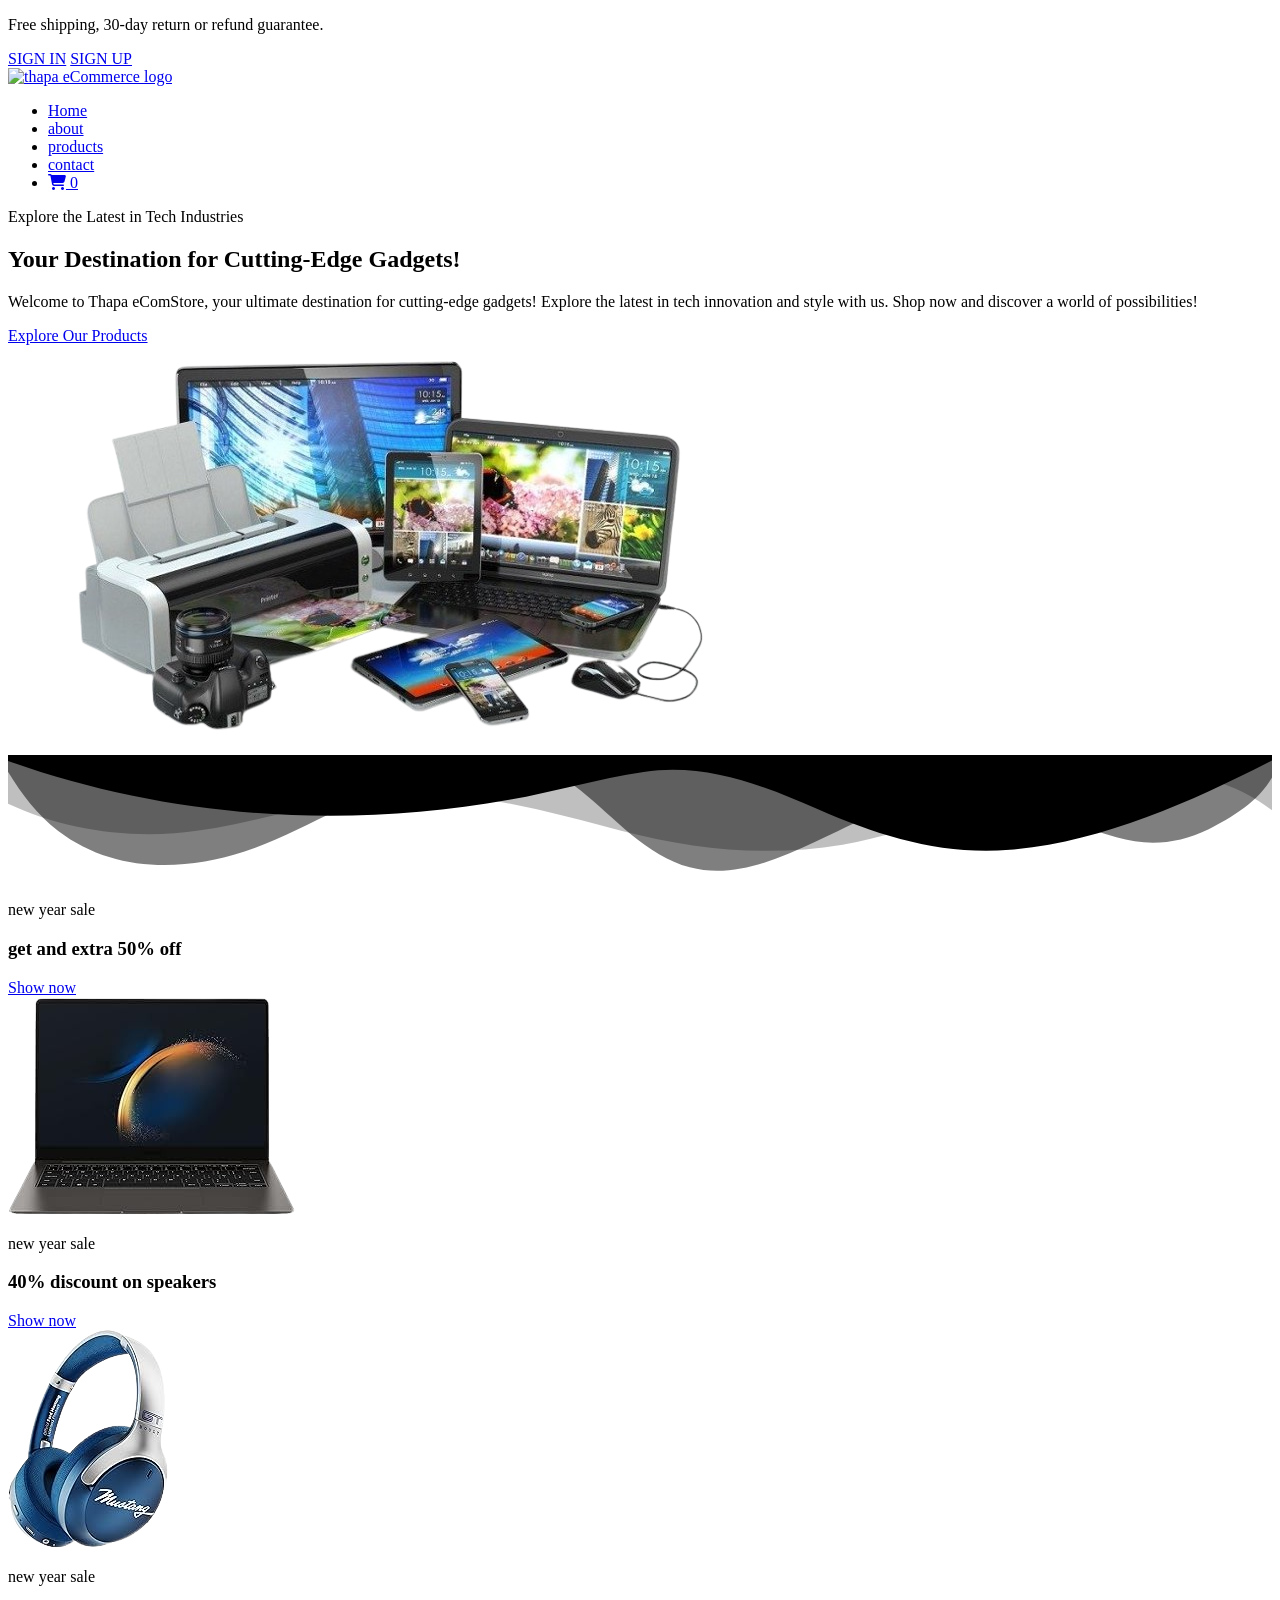
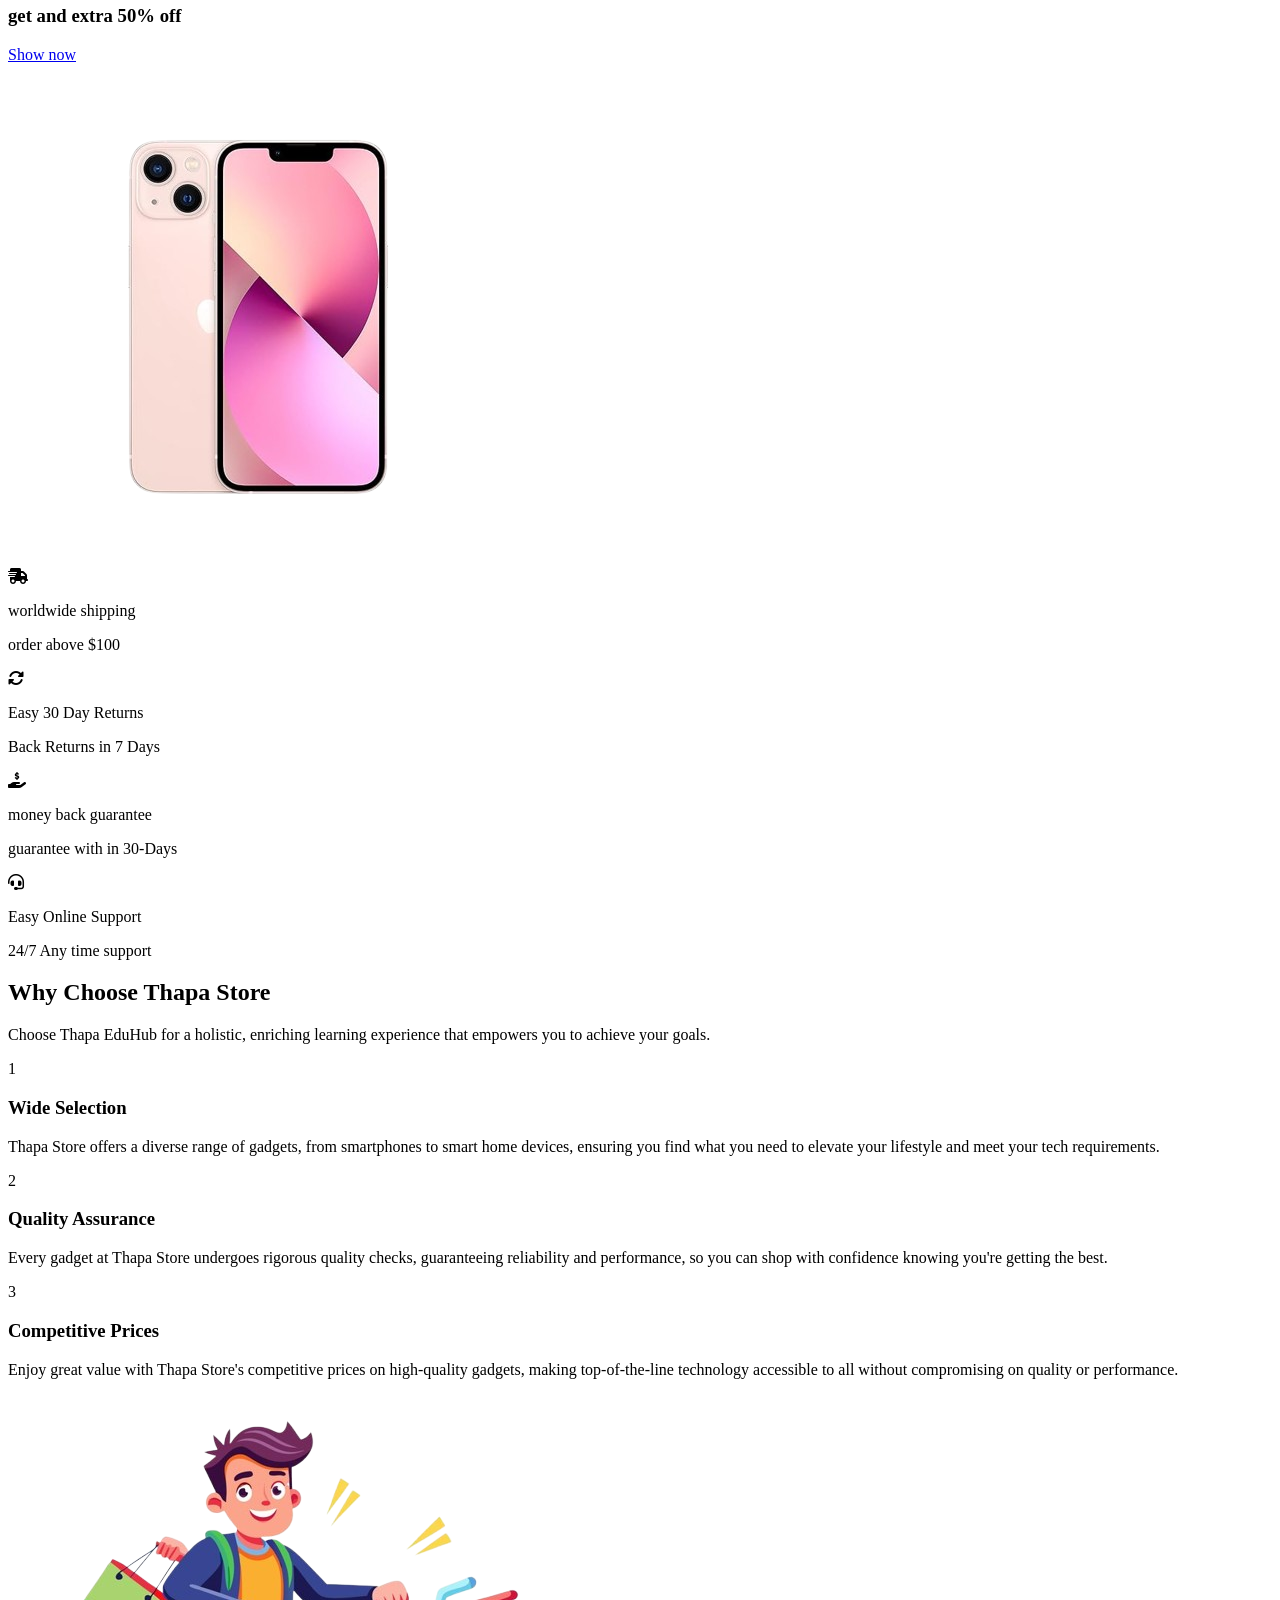
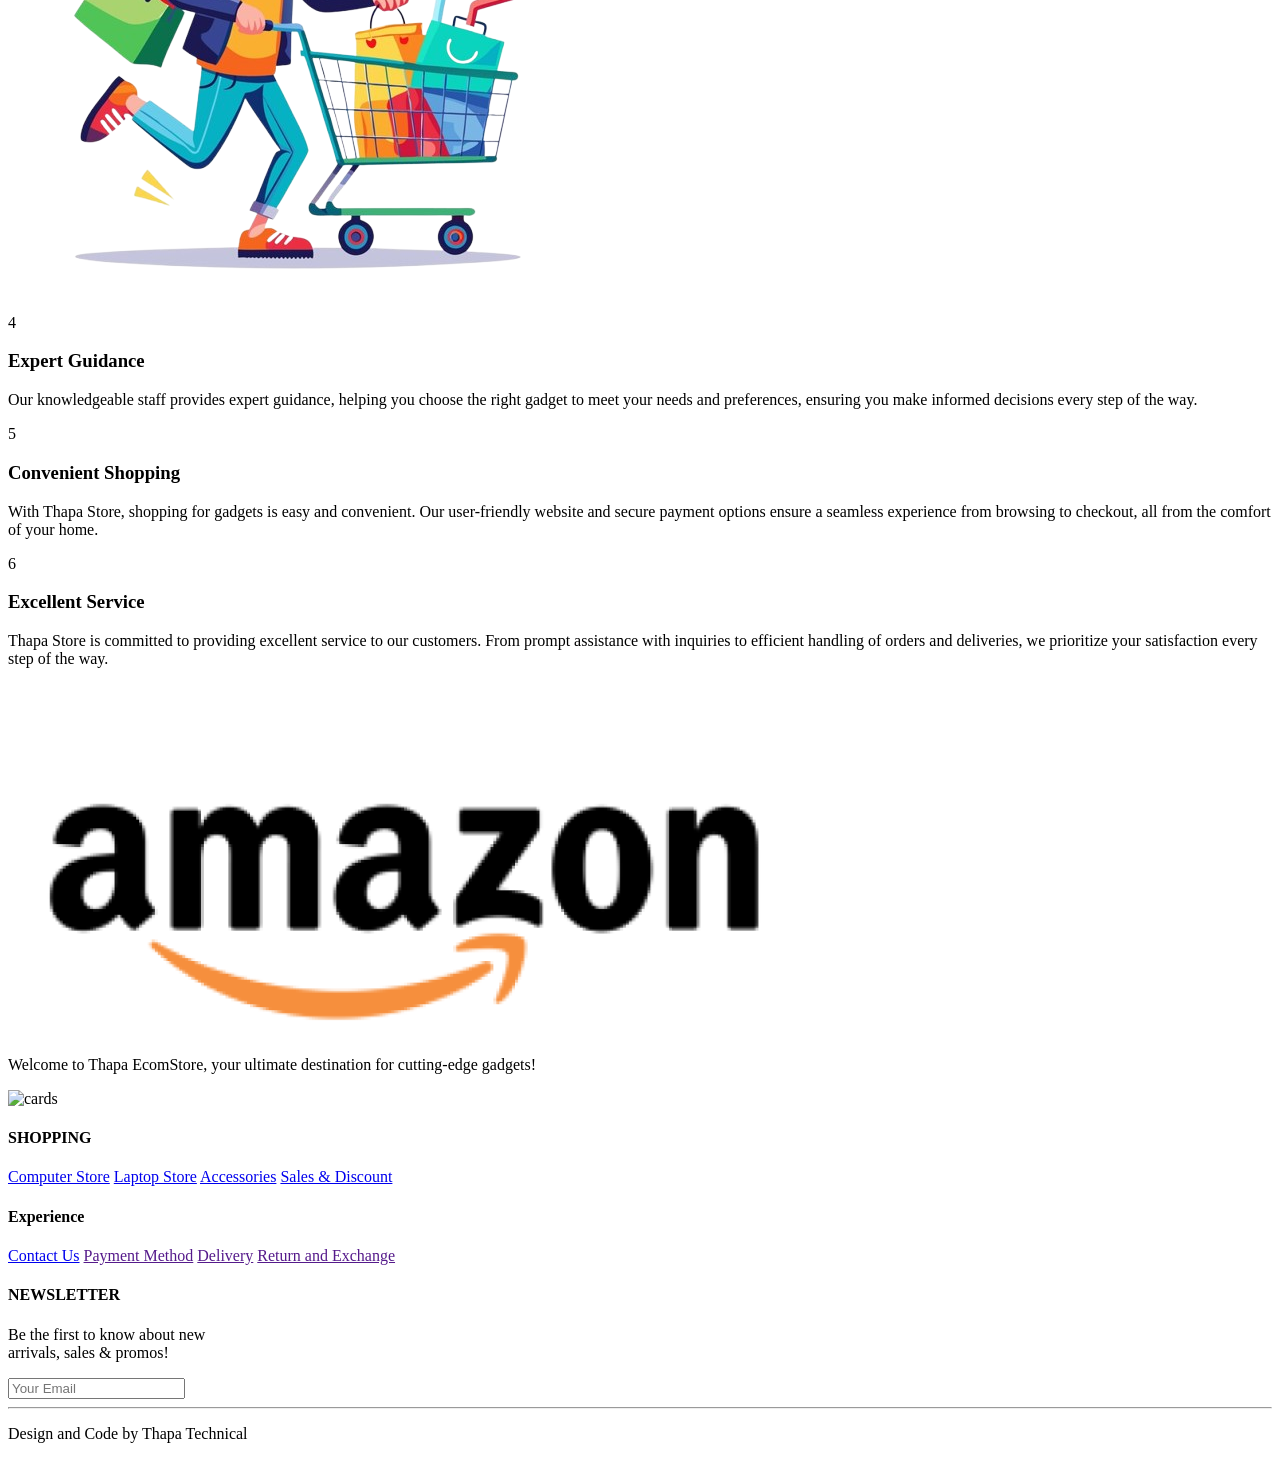
==== about.html @ 0419b06f "first commit" ====
<!DOCTYPE html>
<html lang="en">
  <head>
    <meta charset="UTF-8" />
    <link rel="icon" type="image/svg+xml" href="/vite.svg" />
    <meta name="viewport" content="width=device-width, initial-scale=1.0" />
    <title>JavaScript eCommerce</title>
    <link rel="stylesheet" href="https://unpkg.com/aos@next/dist/aos.css" />

    <link
      rel="stylesheet"
      href="https://cdnjs.cloudflare.com/ajax/libs/font-awesome/6.5.0/css/all.min.css"
      integrity="sha512-Avb2QiuDEEvB4bZJYdft2mNjVShBftLdPG8FJ0V7irTLQ8Uo0qcPxh4Plq7G5tGm0rU+1SPhVotteLpBERwTkw=="
      crossorigin="anonymous"
      referrerpolicy="no-referrer"
    />

    <link rel="preconnect" href="https://fonts.googleapis.com" />
    <link rel="preconnect" href="https://fonts.gstatic.com" crossorigin />
    <link
      href="https://fonts.googleapis.com/css2?family=Bungee+Spice&family=Jost:wght@300;400;500;700&family=Poppins:wght@200;300;400;600&family=Quicksand:wght@300;400;500;600;700&family=Urbanist:wght@300;400;500;600;700;800;900&display=swap"
      rel="stylesheet"
    />
    <!--? ## Step 1: Don't Forget To LIKE SHARE & SUBSCRIBE TO THAPA TECHNCIAL YOUTUBE CHANNEL 👉 https://www.youtube.com/thapatechnical -->
  </head>
  <body>
    <!-- ========== Start Navbar ========== -->

    <header class="section-navbar">
      <section class="top_txt">
        <div class="head container">
          <div class="head_txt">
            <p>Free shipping, 30-day return or refund guarantee.</p>
          </div>
          <div class="sing_in_up">
            <a href="# ">SIGN IN</a>
            <a href="# ">SIGN UP</a>
          </div>
        </div>
      </section>
      <div class="container">
        <div class="navbar-brand">
          <a href="index.html">
            <img
              src="./images/logo1.png"
              alt="thapa eCommerce logo"
              class="logo"
              width="80%"
              height="auto"
            />
          </a>
        </div>
        <nav class="navbar">
          <ul>
            <li class="nav-item">
              <a href="/" class="nav-link">Home </a>
            </li>
            <li class="nav-item">
              <a href="about.html" class="nav-link">about</a>
            </li>
            <li class="nav-item">
              <a href="products.html" class="nav-link">products</a>
            </li>
            <li class="nav-item">
              <a href="contact.html" class="nav-link">contact</a>
            </li>
            <li class="nav-item">
              <a
                href="addToCart.html"
                class="nav-link add-to-cart-button"
                id="cartValue"
              >
                <i class="fa-solid fa-cart-shopping"></i> 0</a
              >
            </li>
          </ul>
        </nav>
      </div>
    </header>
    <!-- ========== End Navbar ========== -->
    <!-- ========== Start Hero-Section ========== -->
    <main>
      <section class="section-hero">
        <div class="container grid grid-two--cols">
          <div class="section-hero--content">
            <p class="hero-subheading">Explore the Latest in Tech Industries</p>
            <h1 class="hero-heading">
              Your Destination for Cutting-Edge Gadgets!
            </h1>
            <p class="hero-para">
              Welcome to Thapa eComStore, your ultimate destination for
              cutting-edge gadgets! Explore the latest in tech innovation and
              style with us. Shop now and discover a world of possibilities!
            </p>
            <div class="hero-btn">
              <a href="products.html" class="btn">Explore Our Products</a>
            </div>
          </div>
          <div
            class="section-hero-image"
            data-aos="fade-up"
            data-aos-delay="600"
          >
            <figure>
              <img
                src="public/images/herosection.png"
                alt="coding languages using html css js"
              />
            </figure>
          </div>
        </div>
      </section>
      <div class="custom-shape-divider-bottom-1696038172">
        <svg
          data-name="Layer 1"
          xmlns="http://www.w3.org/2000/svg"
          viewBox="0 0 1200 120"
          preserveAspectRatio="none"
        >
          <path
            d="M0,0V46.29c47.79,22.2,103.59,32.17,158,28,70.36-5.37,136.33-33.31,206.8-37.5C438.64,32.43,512.34,53.67,583,72.05c69.27,18,138.3,24.88,209.4,13.08,36.15-6,69.85-17.84,104.45-29.34C989.49,25,1113-14.29,1200,52.47V0Z"
            opacity=".25"
            class="shape-fill"
          ></path>
          <path
            d="M0,0V15.81C13,36.92,27.64,56.86,47.69,72.05,99.41,111.27,165,111,224.58,91.58c31.15-10.15,60.09-26.07,89.67-39.8,40.92-19,84.73-46,130.83-49.67,36.26-2.85,70.9,9.42,98.6,31.56,31.77,25.39,62.32,62,103.63,73,40.44,10.79,81.35-6.69,119.13-24.28s75.16-39,116.92-43.05c59.73-5.85,113.28,22.88,168.9,38.84,30.2,8.66,59,6.17,87.09-7.5,22.43-10.89,48-26.93,60.65-49.24V0Z"
            opacity=".5"
            class="shape-fill"
          ></path>
          <path
            d="M0,0V5.63C149.93,59,314.09,71.32,475.83,42.57c43-7.64,84.23-20.12,127.61-26.46,59-8.63,112.48,12.24,165.56,35.4C827.93,77.22,886,95.24,951.2,90c86.53-7,172.46-45.71,248.8-84.81V0Z"
            class="shape-fill"
          ></path>
        </svg>
      </div>
    </main>
    <!-- ========== End Hero-Section ========== -->
    <!--? ## Step 1: Don't Forget To LIKE SHARE & SUBSCRIBE TO THAPA TECHNCIAL YOUTUBE CHANNEL 👉 https://www.youtube.com/thapatechnical -->
    <!-- ========== Start Extra Product Section ========== -->
    <section class="section-extra-product">
      <div class="container grid grid-three--cols">
        <div class="div-extra grid grid-two--cols">
          <div class="extra-text">
            <p>new year sale</p>
            <h3>get and extra 50% off</h3>
            <a href="#">Show now</a>
          </div>
          <div class="extra-img extra-laptop">
            <img src="public/images/laptop.png" alt="" />
          </div>
        </div>

        <div class="div-extra grid grid-two--cols">
          <div class="extra-text">
            <p>new year sale</p>
            <h3>40% discount on speakers</h3>
            <a href="#">Show now</a>
          </div>
          <div class="extra-img">
            <img src="public/images/headphones .png" alt="" />
          </div>
        </div>
        <div class="div-extra grid grid-two--cols">
          <div class="extra-text">
            <p>new year sale</p>
            <h3>get and extra 50% off</h3>
            <a href="#">Show now</a>
          </div>
          <div class="extra-img">
            <img src="public/images/mobile.png" alt="" />
          </div>
        </div>
      </div>
    </section>
    <!-- ========== End Extra Product Section ========== -->

    <!-- ========== Start policy ========== -->

    <section class="section-policy">
      <div class="container grid grid-four--cols">
        <div class="div-policy">
          <div class="icons">
            <i class="fa-solid fa-truck-fast"></i>
          </div>
          <div class="div-policy-text">
            <p>worldwide shipping</p>
            <p>order above $100</p>
          </div>
        </div>

        <div class="div-policy">
          <div class="icons">
            <i class="fa-solid fa-rotate"></i>
          </div>
          <div class="div-policy-text">
            <p>Easy 30 Day Returns</p>
            <p>Back Returns in 7 Days</p>
          </div>
        </div>

        <div class="div-policy">
          <div class="icons">
            <i class="fa-solid fa-hand-holding-dollar"></i>
          </div>
          <div class="div-policy-text">
            <p>money back guarantee</p>
            <p>guarantee with in 30-Days</p>
          </div>
        </div>

        <div class="div-policy">
          <div class="icons">
            <i class="fa-solid fa-headset"></i>
          </div>
          <div class="div-policy-text">
            <p>Easy Online Support</p>
            <p>24/7 Any time support</p>
          </div>
        </div>
      </div>
    </section>

    <!--? ========== End policy ========== -->

    <!--? ========== Start Why Choose Us Section ========== -->
    <section class="section-why--choose">
      <div class="container">
        <h2 class="section-common--heading">Why Choose Thapa Store</h2>
        <p class="section-common--subheading">
          Choose Thapa EduHub for a holistic, enriching learning experience that
          empowers you to achieve your goals.
        </p>
      </div>

      <div class="container grid grid-three--cols">
        <div class="choose-left-div text-align--right">
          <div class="why-choose--div" data-aos="zoom-in-up" data-aos-delay="0">
            <p class="common-text--highlight">1</p>
            <h3 class="section-common--title">Wide Selection</h3>
            <p>
              Thapa Store offers a diverse range of gadgets, from smartphones to
              smart home devices, ensuring you find what you need to elevate
              your lifestyle and meet your tech requirements.
            </p>
          </div>

          <div
            class="why-choose--div"
            data-aos="zoom-in-up"
            data-aos-delay="300"
          >
            <p class="common-text--highlight">2</p>
            <h3 class="section-common--title">Quality Assurance</h3>
            <p>
              Every gadget at Thapa Store undergoes rigorous quality checks,
              guaranteeing reliability and performance, so you can shop with
              confidence knowing you're getting the best.
            </p>
          </div>

          <div
            class="why-choose--div"
            data-aos="zoom-in-up"
            data-aos-delay="600"
          >
            <p class="common-text--highlight">3</p>
            <h3 class="section-common--title">Competitive Prices</h3>
            <p>
              Enjoy great value with Thapa Store's competitive prices on
              high-quality gadgets, making top-of-the-line technology accessible
              to all without compromising on quality or performance.
            </p>
          </div>
        </div>
        <div class="choose-center-div" data-aos="zoom-in" data-aos-delay="300">
          <figure>
            <img src="public/images/ecompost.png" alt="thapa technical home page " />
          </figure>
        </div>
        <div class="choose-right-div">
          <div
            class="why-choose--div text-align--left"
            data-aos="zoom-in-up"
            data-aos-delay="0"
          >
            <p class="common-text--highlight">4</p>
            <h3 class="section-common--title">Expert Guidance</h3>
            <p>
              Our knowledgeable staff provides expert guidance, helping you
              choose the right gadget to meet your needs and preferences,
              ensuring you make informed decisions every step of the way.
            </p>
          </div>

          <div
            class="why-choose--div text-align--left"
            data-aos="zoom-in-up"
            data-aos-delay="300"
          >
            <p class="common-text--highlight">5</p>
            <h3 class="section-common--title">Convenient Shopping</h3>
            <p>
              With Thapa Store, shopping for gadgets is easy and convenient. Our
              user-friendly website and secure payment options ensure a seamless
              experience from browsing to checkout, all from the comfort of your
              home.
            </p>
          </div>

          <div
            class="why-choose--div text-align--left"
            data-aos="zoom-in-up"
            data-aos-delay="600"
          >
            <p class="common-text--highlight">6</p>
            <h3 class="section-common--title">Excellent Service</h3>
            <p>
              Thapa Store is committed to providing excellent service to our
              customers. From prompt assistance with inquiries to efficient
              handling of orders and deliveries, we prioritize your satisfaction
              every step of the way.
            </p>
          </div>
        </div>
      </div>
    </section>

    <!-- ========== End   Why Choose Us Section ========== -->

    <!-- ========== Start footer Section ========== -->
    <footer class="section-footer">
      <div class="footer-container container">
        <div class="content_1">
          <img src="public/images/logo1.png" alt="logo" />
          <p>
            Welcome to Thapa EcomStore, your ultimate destination for
            cutting-edge gadgets!
          </p>
          <img src="https://i.postimg.cc/Nj9dgJ98/cards.png" alt="cards" />
        </div>
        <div class="content_2">
          <h4>SHOPPING</h4>
          <a href="#">Computer Store</a>
          <a href="#">Laptop Store</a>
          <a href="#">Accessories</a>
          <a href="#">Sales & Discount</a>
        </div>
        <div class="content_3">
          <h4>Experience</h4>
          <a href="./contact.html">Contact Us</a>
          <a href="" target="_blank">Payment Method</a>
          <a href="" target="_blank">Delivery</a>
          <a href="" target="_blank">Return and Exchange</a>
        </div>
        <div class="content_4">
          <h4>NEWSLETTER</h4>
          <p>Be the first to know about new<br />arrivals, sales & promos!</p>
          <div class="f-mail">
            <input type="email" placeholder="Your Email" />
            <i class="bx bx-envelope"></i>
          </div>
          <hr />
        </div>
      </div>
      <div class="f-design">
        <div class="f-design-txt">
          <p>Design and Code by Thapa Technical</p>
        </div>
      </div>
    </footer>

    <!-- ========== End footer Section ========== -->

    <script type="module" src="/main.js"></script>

    <!-- JS SCRIPT  -->
    <script src="https://unpkg.com/aos@next/dist/aos.js"></script>
    <script>
      AOS.init();
    </script>
  </body>
</html>
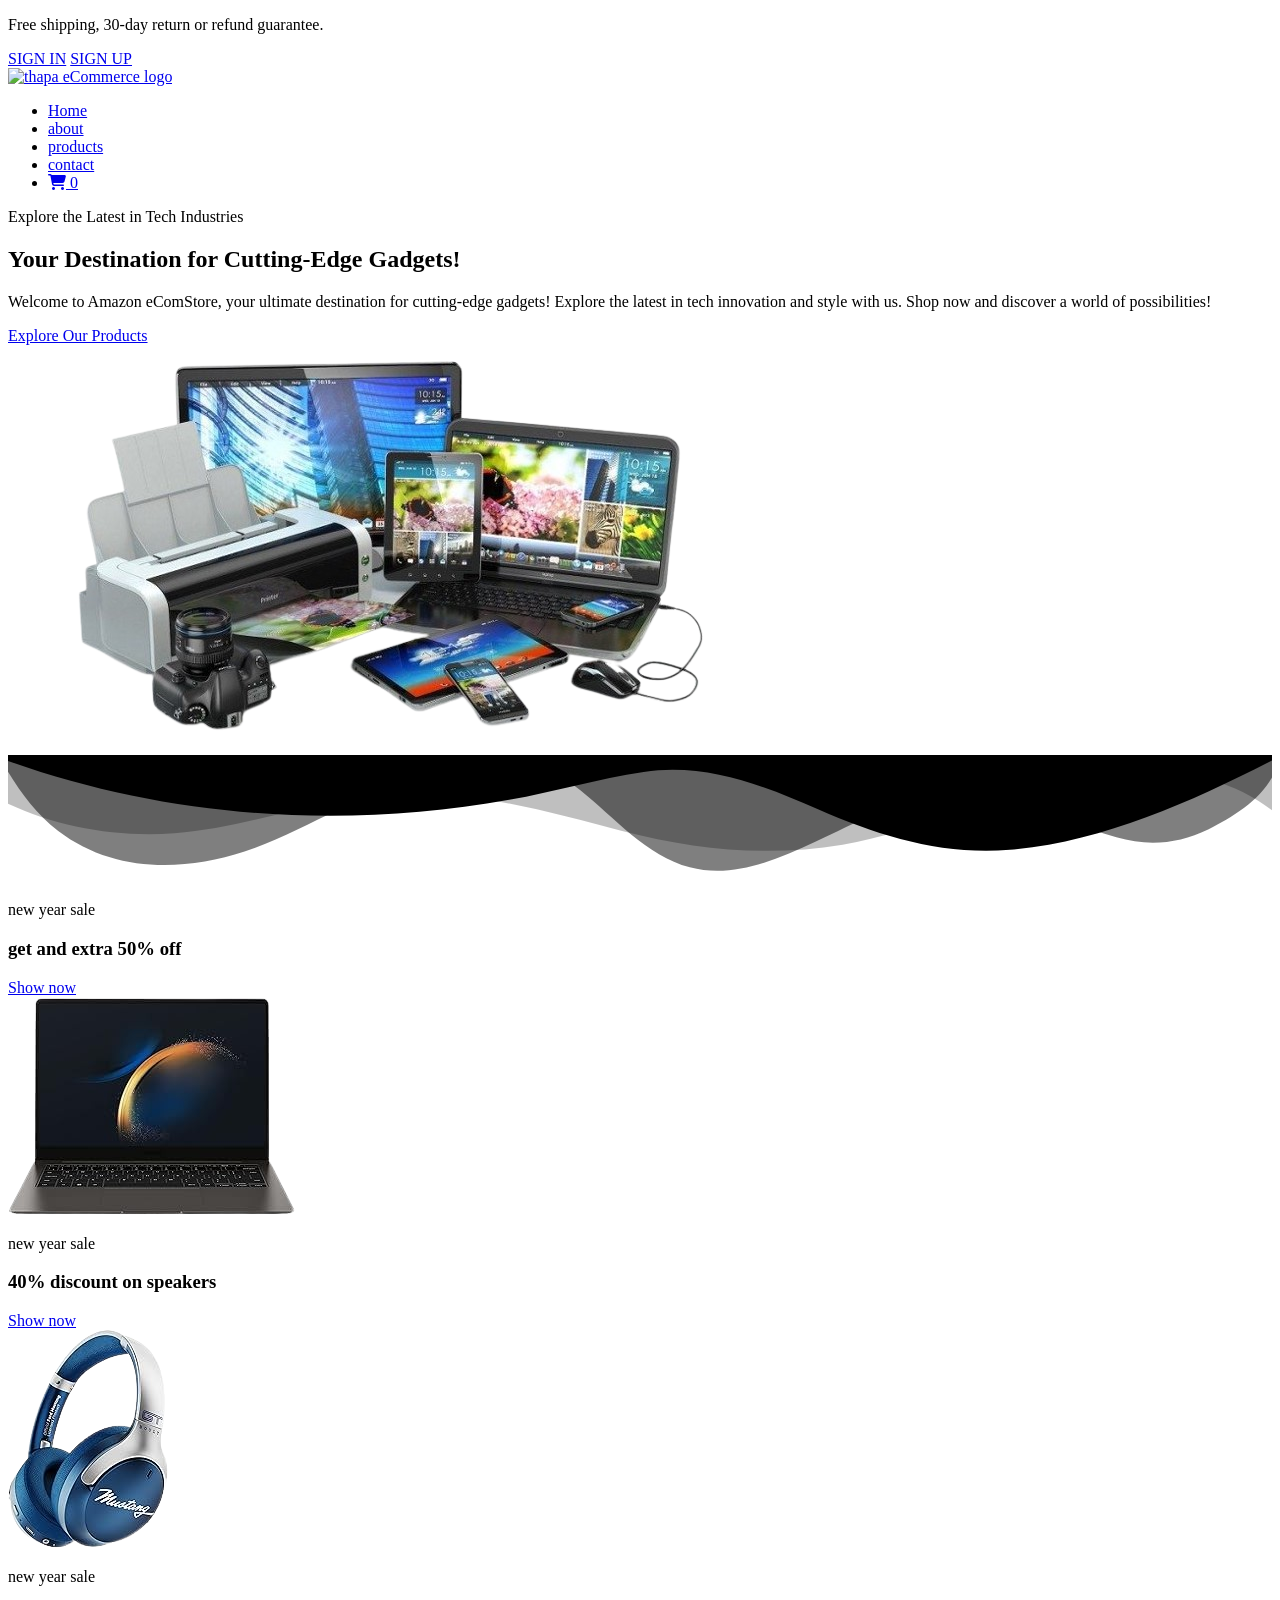
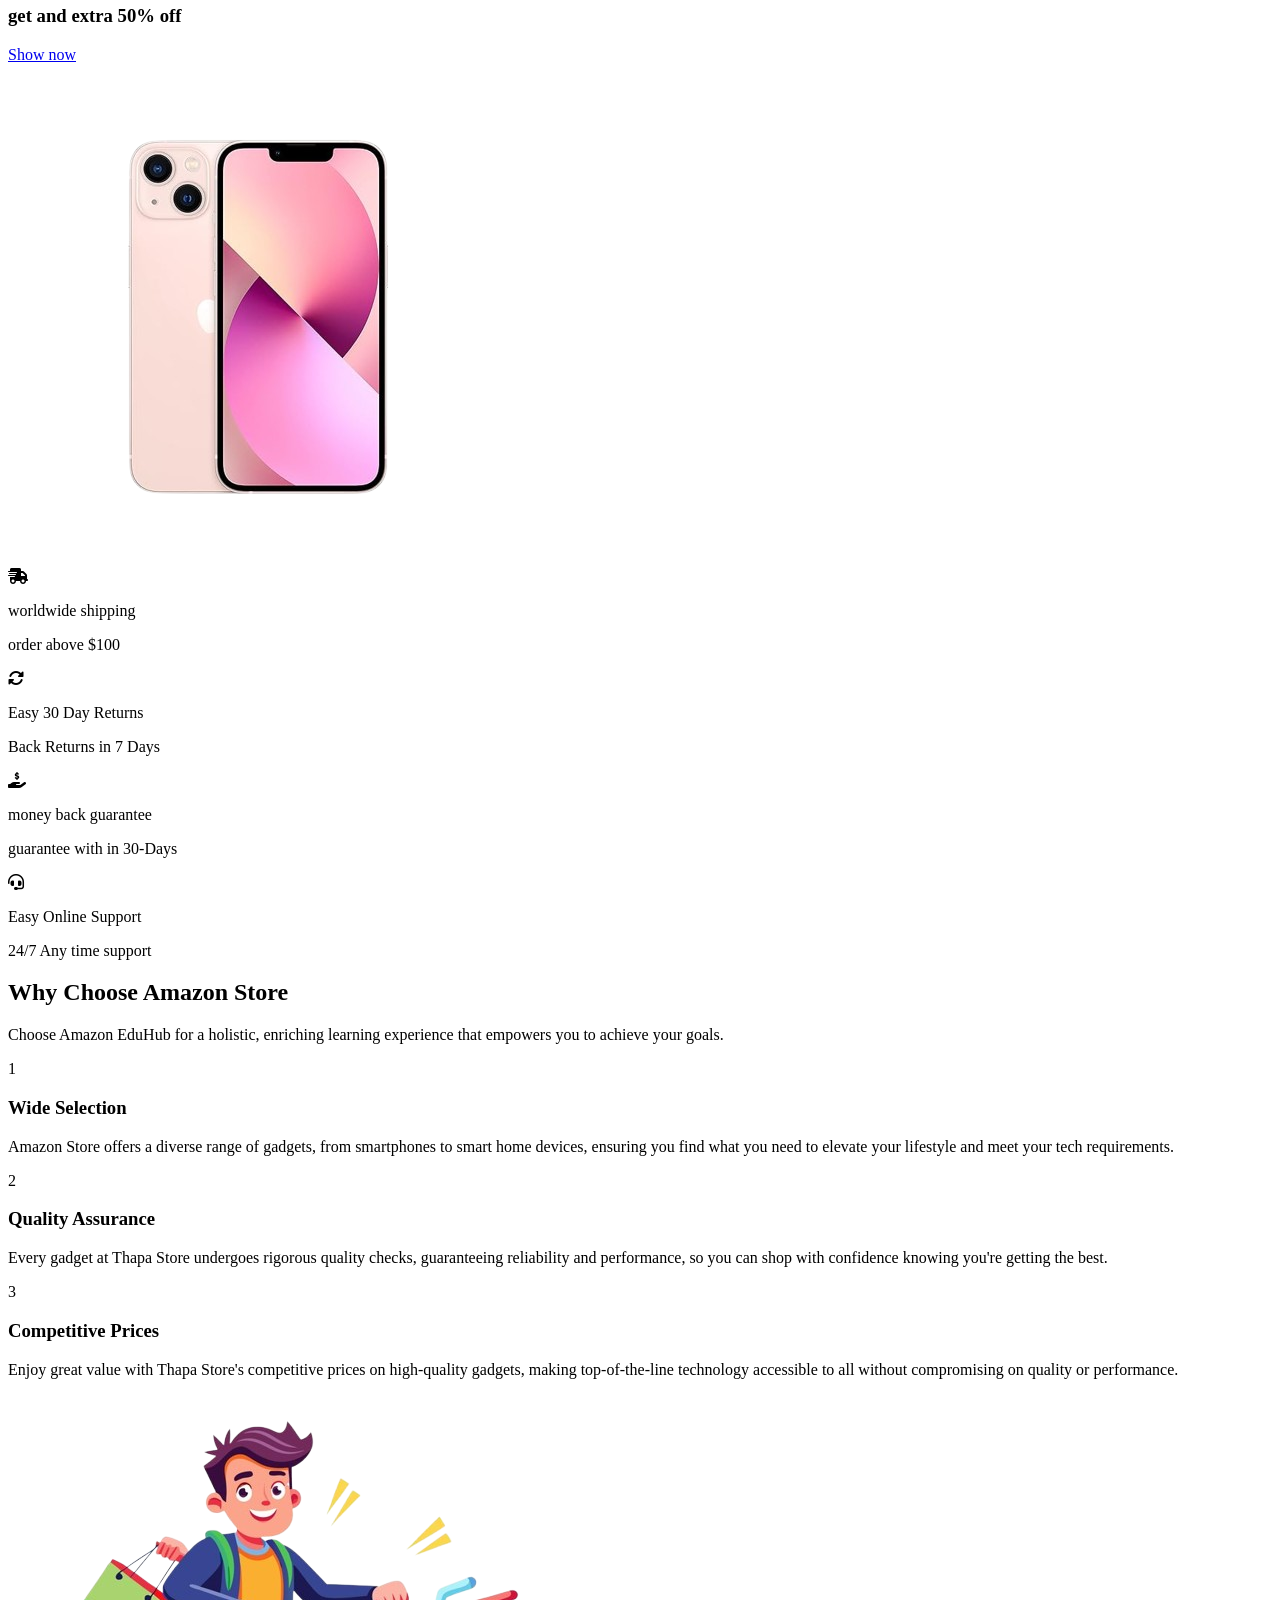
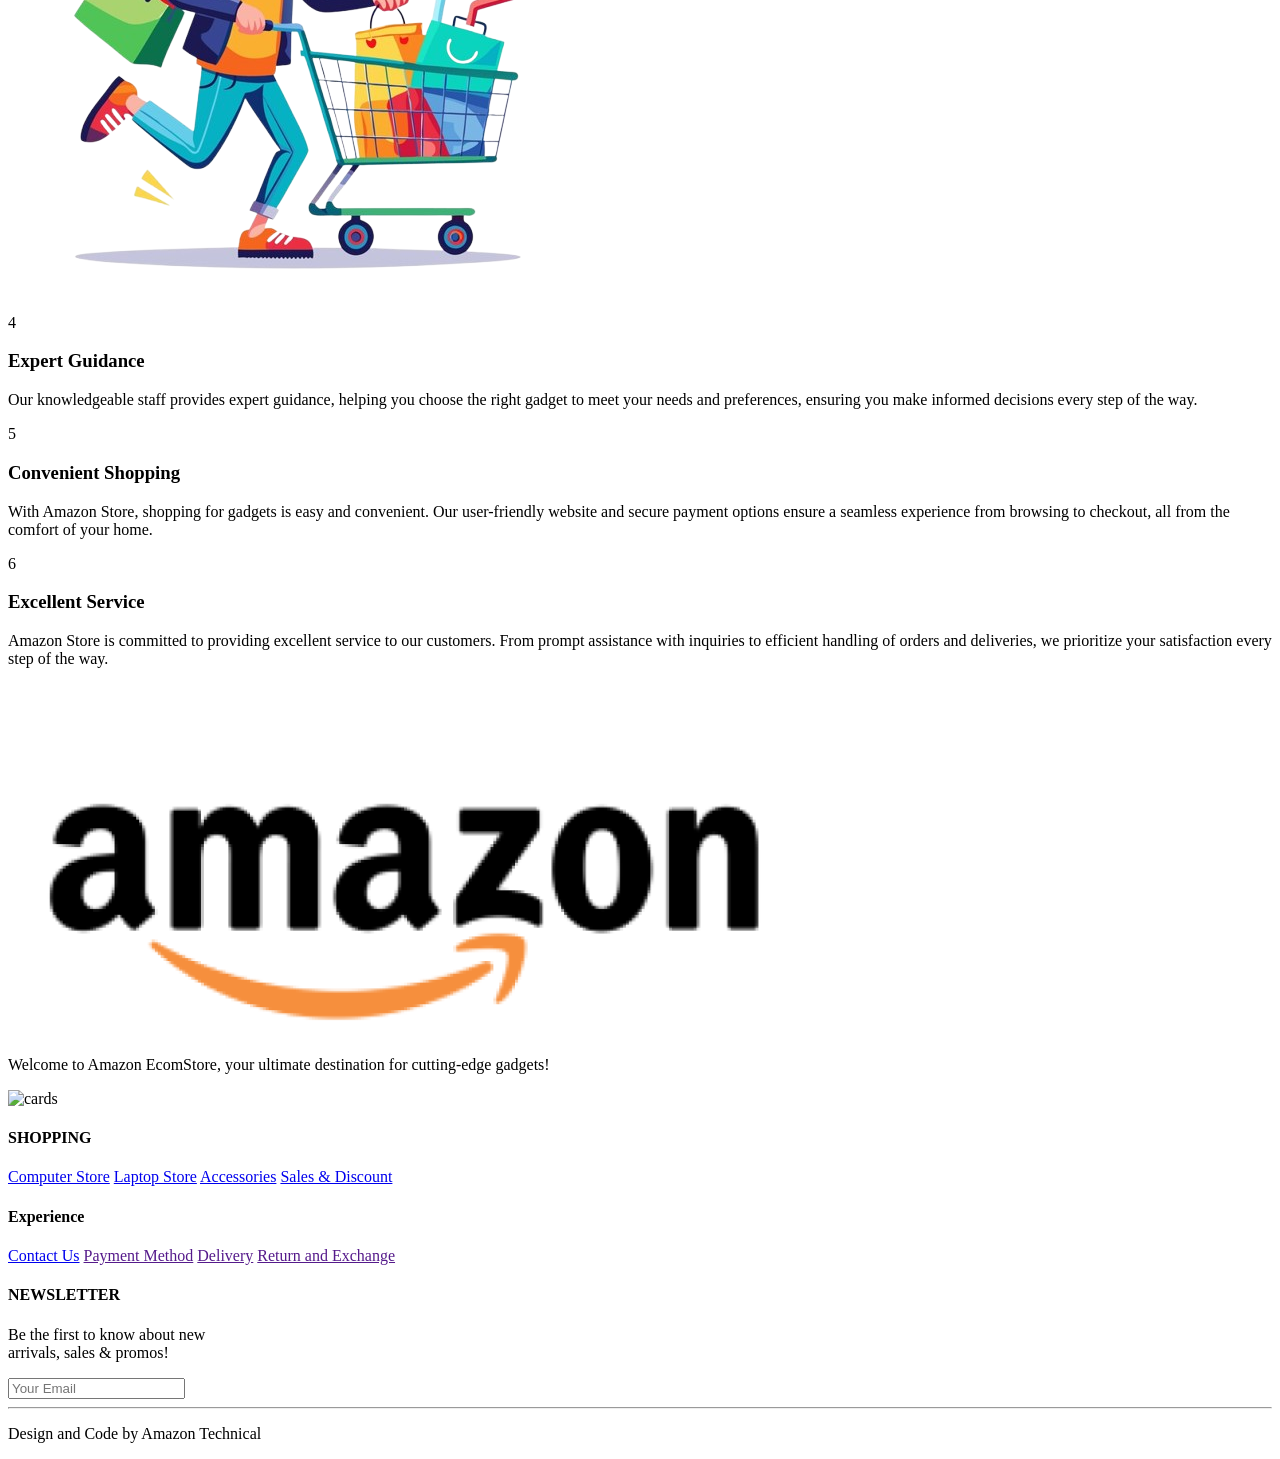
==== commit 17dee78c: "Add file" ====
--- a/about.html
+++ b/about.html
@@ -88,7 +88,7 @@
               Your Destination for Cutting-Edge Gadgets!
             </h1>
             <p class="hero-para">
-              Welcome to Thapa eComStore, your ultimate destination for
+              Welcome to Amazon eComStore, your ultimate destination for
               cutting-edge gadgets! Explore the latest in tech innovation and
               style with us. Shop now and discover a world of possibilities!
             </p>
@@ -225,9 +225,9 @@
     <!--? ========== Start Why Choose Us Section ========== -->
     <section class="section-why--choose">
       <div class="container">
-        <h2 class="section-common--heading">Why Choose Thapa Store</h2>
+        <h2 class="section-common--heading">Why Choose Amazon Store</h2>
         <p class="section-common--subheading">
-          Choose Thapa EduHub for a holistic, enriching learning experience that
+          Choose Amazon EduHub for a holistic, enriching learning experience that
           empowers you to achieve your goals.
         </p>
       </div>
@@ -238,7 +238,7 @@
             <p class="common-text--highlight">1</p>
             <h3 class="section-common--title">Wide Selection</h3>
             <p>
-              Thapa Store offers a diverse range of gadgets, from smartphones to
+              Amazon Store offers a diverse range of gadgets, from smartphones to
               smart home devices, ensuring you find what you need to elevate
               your lifestyle and meet your tech requirements.
             </p>
@@ -300,7 +300,7 @@
             <p class="common-text--highlight">5</p>
             <h3 class="section-common--title">Convenient Shopping</h3>
             <p>
-              With Thapa Store, shopping for gadgets is easy and convenient. Our
+              With Amazon Store, shopping for gadgets is easy and convenient. Our
               user-friendly website and secure payment options ensure a seamless
               experience from browsing to checkout, all from the comfort of your
               home.
@@ -315,7 +315,7 @@
             <p class="common-text--highlight">6</p>
             <h3 class="section-common--title">Excellent Service</h3>
             <p>
-              Thapa Store is committed to providing excellent service to our
+              Amazon Store is committed to providing excellent service to our
               customers. From prompt assistance with inquiries to efficient
               handling of orders and deliveries, we prioritize your satisfaction
               every step of the way.
@@ -333,7 +333,7 @@
         <div class="content_1">
           <img src="public/images/logo1.png" alt="logo" />
           <p>
-            Welcome to Thapa EcomStore, your ultimate destination for
+            Welcome to Amazon EcomStore, your ultimate destination for
             cutting-edge gadgets!
           </p>
           <img src="https://i.postimg.cc/Nj9dgJ98/cards.png" alt="cards" />
@@ -364,7 +364,7 @@
       </div>
       <div class="f-design">
         <div class="f-design-txt">
-          <p>Design and Code by Thapa Technical</p>
+          <p>Design and Code by Amazon Technical</p>
         </div>
       </div>
     </footer>
